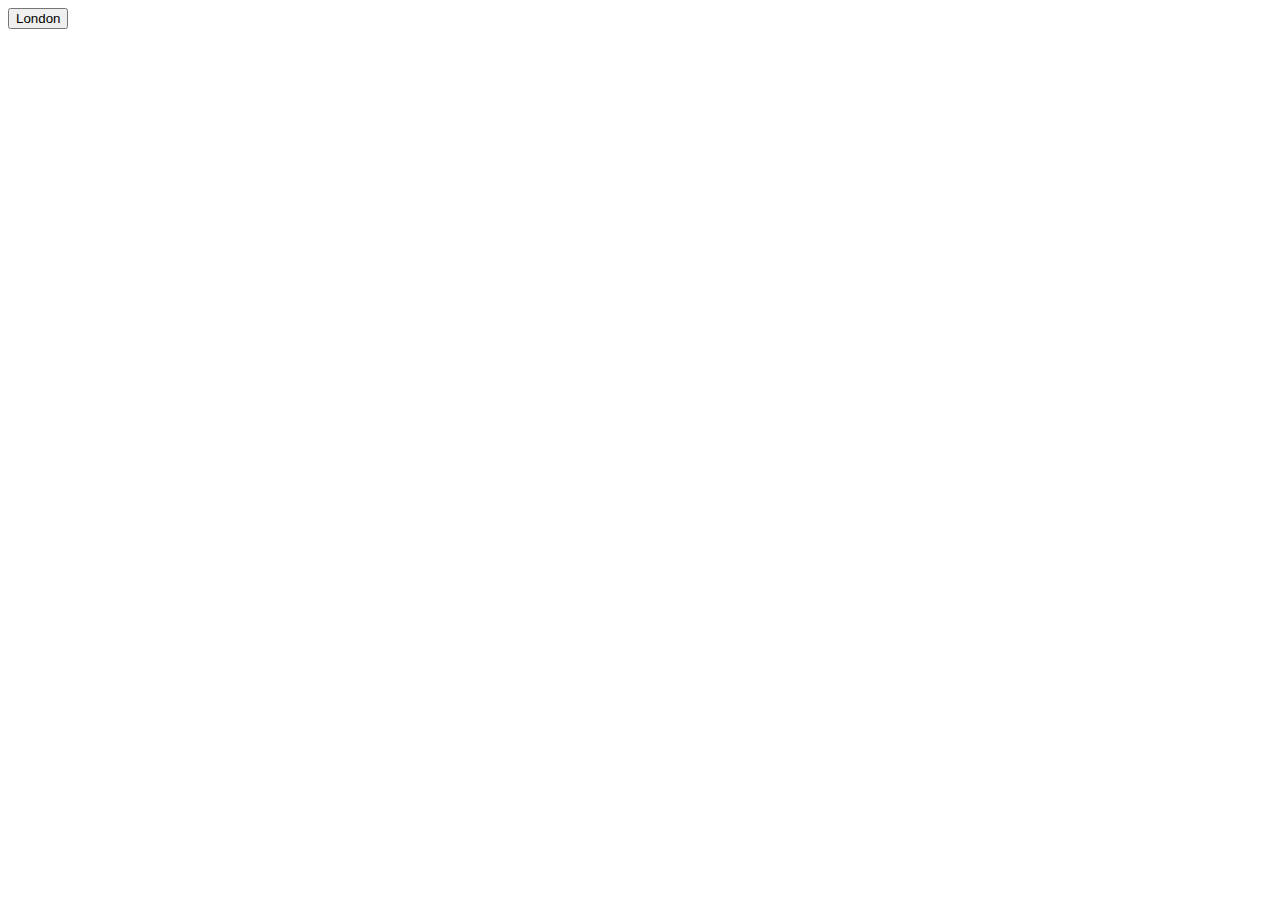
==== vertical tab/VerticalTab.html @ 77d90feb "initial commit" ====
<!DOCTYPE html>
<html>
    <head>
        <meta name="viewport" content="width=device-width" intial-scale="1.0" />
        <title></title>
        <style></style>
    </head>
    <body>
        <div class="tab">
            <button class="tablinks" ocnclick="opencity(event, 'London')">London</button>
        </div>
    </body>
</html>
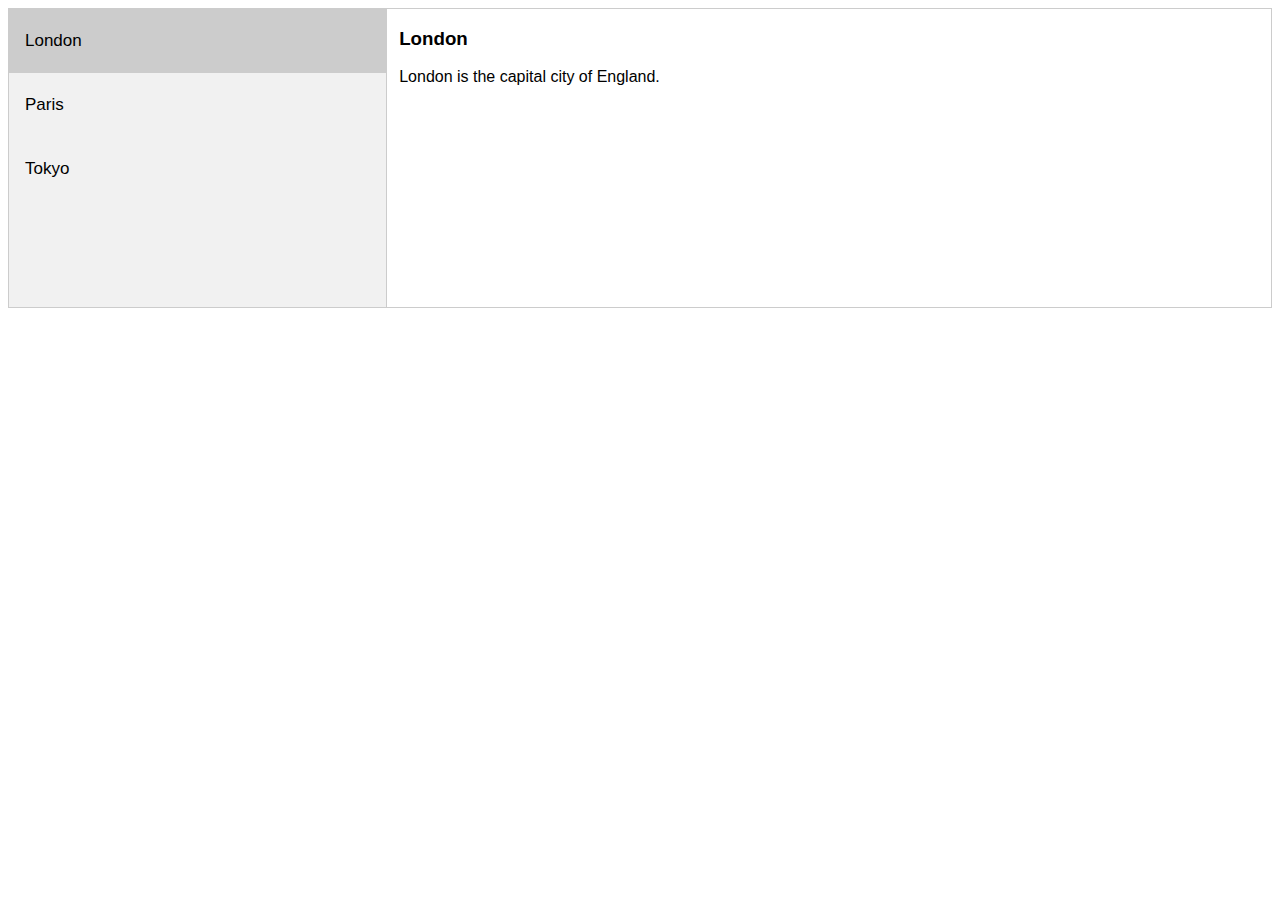
==== commit 96ea1972: "initial commit" ====
--- a/vertical tab/VerticalTab.html
+++ b/vertical tab/VerticalTab.html
@@ -1,13 +1,92 @@
 <!DOCTYPE html>
 <html>
-    <head>
-        <meta name="viewport" content="width=device-width" intial-scale="1.0" />
-        <title></title>
-        <style></style>
-    </head>
-    <body>
-        <div class="tab">
-            <button class="tablinks" ocnclick="opencity(event, 'London')">London</button>
-        </div>
-    </body>
-</html>+<head>
+<meta name="viewport" content="width=device-width, initial-scale=1">
+<style>
+* {box-sizing: border-box}
+body {font-family: "Lato", sans-serif;}
+
+.tab {
+  float: left;
+  border: 1px solid #ccc;
+  background-color: #f1f1f1;
+  width: 30%;
+  height: 300px;
+}
+
+.tab button {
+  display: block;
+  background-color: inherit;
+  color: black;
+  padding: 22px 16px;
+  width: 100%;
+  border: none;
+  outline: none;
+  text-align: left;
+  cursor: pointer;
+  transition: 0.3s;
+  font-size: 17px;
+}
+
+.tab button:hover {
+  background-color: #ddd;
+}
+
+.tab button.active {
+  background-color: #ccc;
+}
+
+.tabcontent {
+  float: left;
+  padding: 0px 12px;
+  border: 1px solid #ccc;
+  width: 70%;
+  border-left: none;
+  height: 300px;
+}
+</style>
+</head>
+<body>
+
+
+<div class="tab">
+  <button class="tablinks" onclick="openCity(event, 'London')" id="defaultOpen">London</button>
+  <button class="tablinks" onclick="openCity(event, 'Paris')">Paris</button>
+  <button class="tablinks" onclick="openCity(event, 'Tokyo')">Tokyo</button>
+</div>
+
+<div id="London" class="tabcontent">
+  <h3>London</h3>
+  <p>London is the capital city of England.</p>
+</div>
+
+<div id="Paris" class="tabcontent">
+  <h3>Paris</h3>
+  <p>Paris is the capital of France.</p> 
+</div>
+
+<div id="Tokyo" class="tabcontent">
+  <h3>Tokyo</h3>
+  <p>Tokyo is the capital of Japan.</p>
+</div>
+
+<script>
+function openCity(evt, cityName) {
+  var i, tabcontent, tablinks;
+  tabcontent = document.getElementsByClassName("tabcontent");
+  for (i = 0; i < tabcontent.length; i++) {
+    tabcontent[i].style.display = "none";
+  }
+  tablinks = document.getElementsByClassName("tablinks");
+  for (i = 0; i < tablinks.length; i++) {
+    tablinks[i].className = tablinks[i].className.replace(" active", "");
+  }
+  document.getElementById(cityName).style.display = "block";
+  evt.currentTarget.className += " active";
+}
+
+document.getElementById("defaultOpen").click();
+</script>
+   
+</body>
+</html> 